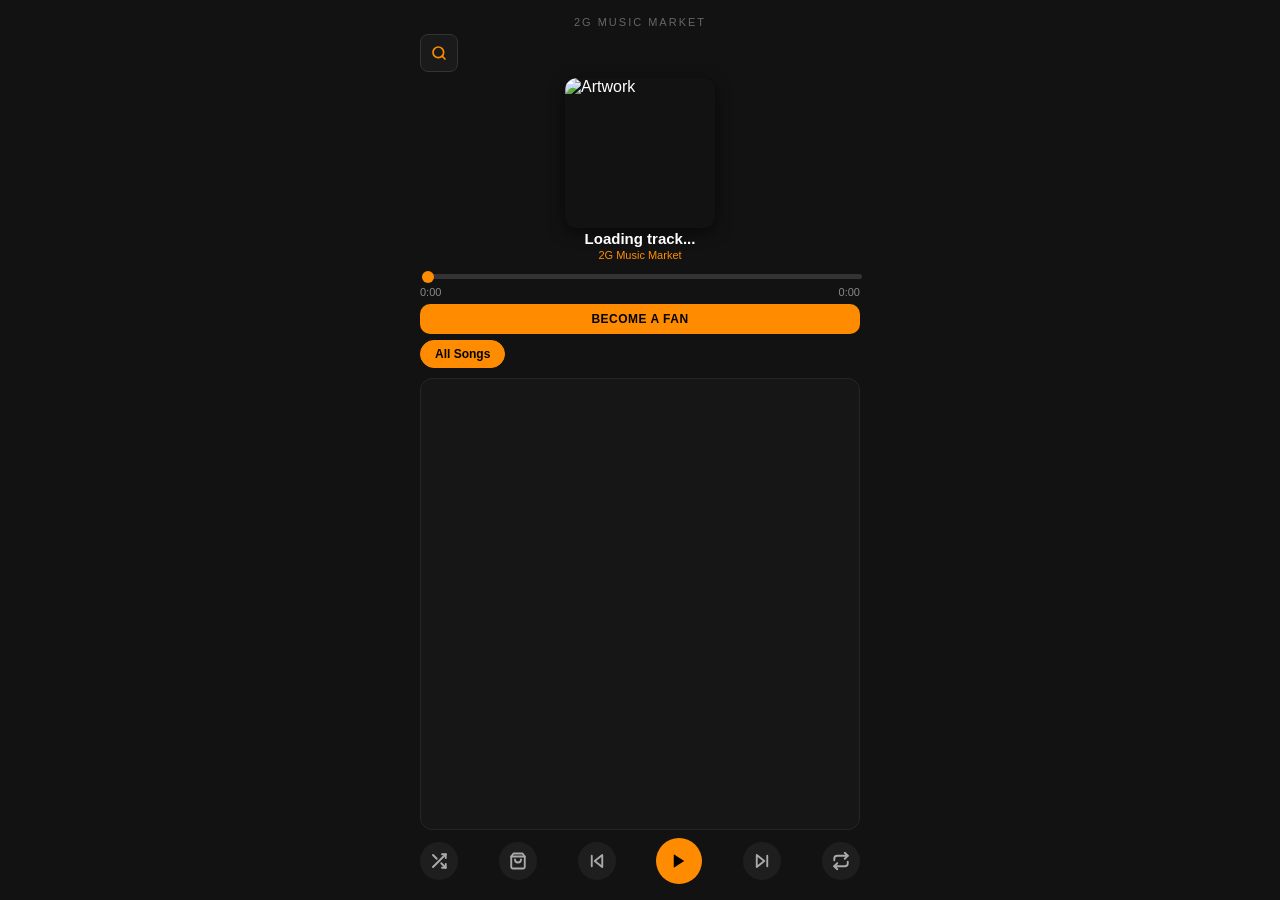
==== index.html @ ec753a94 "Update index.html" ====
<!DOCTYPE html>
<html lang="en">
<span hidden>Sumter, South Carolina</span>
<head>
    <meta charset="UTF-8">
    <meta name="viewport" content="width=device-width, initial-scale=1.0, maximum-scale=1.0, user-scalable=no">
    <title>2G Music Market - Music Player</title>
    
<!-- Open Graph Social Preview Meta Tags -->
<meta property="og:title" content="2G Music Market">
<meta property="og:description" content="Powered by 2G Entertainment">
<meta property="og:image" content="https://www.2g-ent.com/uploads/2/7/5/9/27593217/img-6930_orig.jpeg">
<meta property="og:url" content="https://2gentertainment.github.io/2g-music-market/index.html">

    <script src="https://cdn.jsdelivr.net/npm/@supabase/supabase-js@2"></script>
    <style>
        html, body {
            background-color: #121212;
            color: #ffffff;
            font-family: -apple-system, BlinkMacSystemFont, "Segoe UI", Roboto, sans-serif;
            width: 100%;
            height: 100dvh;
            margin: 0;
            padding: 0;
            overflow: hidden;
            display: flex;
            justify-content: center;
        }
        
        .player-card {
            background: #121212;
            width: 100%;
            max-width: 480px;
            height: 100dvh;
            box-sizing: border-box;
            padding: 14px 20px;
            display: flex;
            flex-direction: column;
            justify-content: space-between;
            overflow: hidden;
        }

        .player-header {
            text-align: center;
            font-size: 11px;
            letter-spacing: 2px;
            color: #666;
            text-transform: uppercase;
            padding-top: 2px;
            flex-shrink: 0;
        }

        /* Collapsible Search Bar Container (Sits in original row) */
        .search-wrapper {
            position: relative;
            width: 100%;
            margin: 6px 0;
            flex-shrink: 0;
            height: 36px;
            z-index: 600;
        }

        /* Collapsed State: Orange SVG Magnifying Glass in Top Left */
        .search-collapsed-btn {
            position: absolute;
            left: 0;
            top: 0;
            width: 36px;
            height: 36px;
            background-color: #1a1a1a;
            border: 1px solid #333333;
            border-radius: 8px;
            display: flex;
            align-items: center;
            justify-content: center;
            cursor: pointer;
            transition: all 0.2s ease;
        }

        .search-collapsed-btn:hover {
            border-color: #ff8c00;
            background-color: #222222;
        }

        .search-wrapper.active .search-collapsed-btn {
            opacity: 0;
            pointer-events: none;
        }

        /* Expanded State: Full Width Search Bar */
        .search-input-container {
            position: absolute;
            left: 0;
            top: 0;
            width: 100%;
            opacity: 0;
            pointer-events: none;
            transform: scale(0.98);
            transition: opacity 0.2s ease, transform 0.2s ease;
        }

        .search-wrapper.active .search-input-container {
            opacity: 1;
            pointer-events: auto;
            transform: scale(1);
        }

        #portalSearchInput {
            width: 100%;
            height: 36px;
            padding: 0 36px 0 14px;
            background-color: #000000;
            border: 1px solid #ff8c00;
            border-radius: 8px;
            color: #FFFFFF;
            font-size: 13px;
            outline: none;
            box-sizing: border-box;
            box-shadow: 0 0 0 2px rgba(255, 140, 0, 0.2);
        }

        .search-icon-inside {
            position: absolute;
            right: 12px;
            top: 50%;
            transform: translateY(-50%);
            color: #ff8c00;
            pointer-events: none;
            display: flex;
            align-items: center;
        }

        .search-results-dropdown {
            position: absolute;
            top: calc(100% + 4px);
            left: 0;
            width: 100%;
            background-color: #161616;
            border: 1px solid #2e2e2e;
            border-radius: 8px;
            max-height: 240px;
            overflow-y: auto;
            z-index: 999;
            box-shadow: 0 10px 25px rgba(0, 0, 0, 0.8);
        }

        .search-results-dropdown.hidden {
            display: none;
        }

        .search-result-item {
            display: flex;
            align-items: center;
            gap: 10px;
            padding: 8px 12px;
            border-bottom: 1px solid #1f1f1f;
            cursor: pointer;
            transition: background-color 0.15s ease;
        }

        .search-result-item:last-child {
            border-bottom: none;
        }

        .search-result-item:hover {
            background-color: #262626;
        }

        .search-result-thumb {
            width: 32px;
            height: 32px;
            object-fit: cover;
            border-radius: 4px;
            background-color: #222222;
            flex-shrink: 0;
        }

        .search-result-info {
            display: flex;
            flex-direction: column;
            overflow: hidden;
            flex: 1;
        }

        .search-result-title {
            color: #FFFFFF;
            font-size: 12px;
            font-weight: bold;
            white-space: nowrap;
            overflow: hidden;
            text-overflow: ellipsis;
        }

        .search-result-artist {
            color: #ff8c00;
            font-size: 11px;
            white-space: nowrap;
            overflow: hidden;
            text-overflow: ellipsis;
        }

        .search-no-results {
            padding: 12px;
            text-align: center;
            color: #777777;
            font-size: 12px;
        }

        /* Balanced Square Artwork */
        .artwork-container {
            width: 150px;
            height: 150px;
            margin: 2px auto;
            border-radius: 12px;
            overflow: hidden;
            display: flex;
            align-items: center;
            justify-content: center;
            flex-shrink: 0;
            box-shadow: 0 4px 16px rgba(0,0,0,0.6);
        }
        .artwork-container img {
            width: 100%;
            height: 100%;
            object-fit: cover;
            display: block;
        }

        .track-info {
            text-align: center;
            margin-bottom: 4px;
            flex-shrink: 0;
        }
        h3 { margin: 0 0 2px 0; font-size: 15px; color: #fff; font-weight: 700; white-space: nowrap; overflow: hidden; text-overflow: ellipsis; }
        p { margin: 0; font-size: 11px; color: #ff8c00; font-weight: 500; }
        
        /* Progress Bar Styles */
        .progress-container {
            width: 100%;
            margin-bottom: 6px;
            flex-shrink: 0;
        }
        .progress-bar {
            width: 100%;
            height: 5px;
            -webkit-appearance: none;
            appearance: none;
            background: #333;
            border-radius: 3px;
            outline: none;
            cursor: pointer;
        }
        .progress-bar::-webkit-slider-thumb {
            -webkit-appearance: none;
            appearance: none;
            width: 12px;
            height: 12px;
            border-radius: 50%;
            background: #ff8c00;
            cursor: pointer;
        }
        .time-info {
            display: flex;
            justify-content: space-between;
            font-size: 11px;
            color: #888;
            margin-top: 3px;
        }

        .action-section { 
            display: flex; 
            gap: 10px; 
            margin-bottom: 6px; 
            flex-shrink: 0;
        }
        .main-sub-btn {
            background-color: #ff8c00;
            color: #000;
            border: none;
            padding: 8px;
            font-weight: bold;
            border-radius: 10px;
            cursor: pointer;
            flex: 1;
            font-size: 12px;
            letter-spacing: 0.5px;
        }
        .main-sub-btn:hover { background-color: #e07b00; }

        .stream-trigger-btn {
            background-color: #2a2a2a;
            color: #fff;
            border: 1px solid #444;
            padding: 8px 12px;
            font-weight: bold;
            border-radius: 10px;
            cursor: pointer;
            font-size: 12px;
            transition: all 0.2s;
            flex: 1;
            display: flex;
            align-items: center;
            justify-content: center;
        }
        .stream-trigger-btn:hover { background-color: #3a3a3a; border-color: #ff8c00; }

        .buy-trigger-btn {
            background-color: #1b3a2b;
            color: #2ecc71;
            border: 1px solid #27ae60;
            padding: 8px 12px;
            font-weight: bold;
            border-radius: 10px;
            cursor: pointer;
            font-size: 12px;
            transition: all 0.2s;
            display: flex;
            align-items: center;
            justify-content: center;
            gap: 6px;
            flex: 1;
        }
        .buy-trigger-btn:hover { 
            background-color: #27ae60; 
            color: #000;
            border-color: #2ecc71; 
        }
        
        .sub-form {
            display: flex;
            gap: 10px;
            margin-bottom: 6px;
            flex-shrink: 0;
        }
        .sub-form input {
            flex: 1;
            padding: 8px;
            border-radius: 10px;
            border: 1px solid #444;
            background: #1a1a1a;
            color: #fff;
            font-size: 13px;
        }
        .sub-form button {
            background-color: #ff8c00;
            color: #000;
            border: none;
            padding: 0 14px;
            font-weight: bold;
            border-radius: 10px;
            cursor: pointer;
            font-size: 12px;
        }

        /* Horizontal Scrolling Category / Artist Tab Bar */
        .category-scroll-container {
            display: flex;
            gap: 8px;
            overflow-x: auto;
            padding-bottom: 4px;
            margin-bottom: 6px;
            flex-shrink: 0;
            scrollbar-width: none;
        }
        .category-scroll-container::-webkit-scrollbar { display: none; }
        
        .cat-tab {
            background: #1c1c1c;
            border: 1px solid #333;
            color: #aaa;
            padding: 6px 14px;
            border-radius: 20px;
            font-size: 12px;
            font-weight: 600;
            white-space: nowrap;
            cursor: pointer;
            transition: all 0.2s;
        }
        .cat-tab:hover { background: #2a2a2a; color: #fff; }
        .cat-tab.active-tab {
            background: #ff8c00;
            color: #000;
            border-color: #ff8c00;
        }
        .cat-tab.playlist-tab {
            border-color: #ff8c00;
            color: #ff8c00;
        }
        .cat-tab.playlist-tab.active-tab {
            background: #ff8c00;
            color: #000;
        }

        /* Centered Sub-Menu Bar (Singles vs Albums) */
        .submenu-container {
            display: flex;
            justify-content: center;
            gap: 10px;
            margin-bottom: 6px;
            flex-shrink: 0;
        }
        .sub-tab {
            background: #1c1c1c;
            border: 1px solid #444;
            color: #aaa;
            padding: 6px 16px;
            border-radius: 14px;
            font-size: 12px;
            font-weight: 600;
            cursor: pointer;
            text-align: center;
        }
        .sub-tab:hover { background: #2a2a2a; color: #fff; }
        .sub-tab.active-sub {
            background: #ff8c00;
            color: #000;
            border-color: #ff8c00;
        }

        /* Independent Scrollable Inline Playlist Drawer */
        .inline-playlist-section {
            background: #161616;
            border: 1px solid #262626;
            border-radius: 12px;
            padding: 8px;
            margin-bottom: 8px;
            flex: 1;
            min-height: 80px;
            overflow-y: auto;
        }
        .inline-tracks-list {
            display: flex;
            flex-direction: column;
            gap: 6px;
        }

        /* Playlist / Album Item Design */
        .playlist-item {
            background: #202020;
            padding: 8px 12px;
            border-radius: 8px;
            display: flex;
            align-items: center;
            gap: 10px;
            cursor: pointer;
            border: 1px solid #2e2e2e;
            transition: background 0.2s, border-color 0.2s;
            text-align: left;
            position: relative;
        }
        .playlist-item:hover { background: #2a2a2a; border-color: #555; }
        .playlist-item.active-track { background: #2a1f12; border-color: #ff8c00; }
        .playlist-item img {
            width: 32px;
            height: 32px;
            border-radius: 5px;
            object-fit: cover;
            flex-shrink: 0;
        }
        .playlist-item-info { flex: 1; overflow: hidden; }
        .playlist-item-title {
            font-size: 12px;
            font-weight: bold;
            color: #fff;
            white-space: nowrap;
            overflow: hidden;
            text-overflow: ellipsis;
            margin-bottom: 1px;
        }
        .playlist-item-artist {
            font-size: 11px;
            color: #ff8c00;
            white-space: nowrap;
            overflow: hidden;
            text-overflow: ellipsis;
        }

        /* Contextual Active-Track Share Button */
        .track-share-btn {
            background-color: #ff8c00;
            color: #000;
            border: none;
            padding: 5px 12px;
            font-size: 11px;
            font-weight: bold;
            border-radius: 6px;
            cursor: pointer;
            transition: background 0.2s;
            flex-shrink: 0;
        }
        .track-share-btn:hover { background-color: #e07b00; }

        /* Modal Drawer Styles */
        .modal-overlay {
            position: fixed;
            top: 0;
            left: 0;
            width: 100%;
            height: 100dvh;
            background: rgba(0, 0, 0, 0.8);
            display: flex;
            justify-content: center;
            align-items: flex-end;
            z-index: 1000;
            transition: opacity 0.3s ease;
        }
        .modal-content {
            background: #1a1a1a;
            width: 100%;
            max-width: 480px;
            border-top-left-radius: 20px;
            border-top-right-radius: 20px;
            padding: 20px 20px 30px 20px;
            box-sizing: border-box;
            border-top: 1px solid #333;
            text-align: center;
            animation: slideUp 0.3s ease-out;
        }
        @keyframes slideUp {
            from { transform: translateY(100%); }
            to { transform: translateY(0); }
        }
        .modal-header {
            display: flex;
            justify-content: space-between;
            align-items: center;
            margin-bottom: 15px;
        }
        .modal-header h4 { margin: 0; font-size: 15px; color: #fff; letter-spacing: 0.5px; }
        .close-modal-btn { background: none; border: none; color: #aaa; font-size: 20px; cursor: pointer; }

        .stream-links-grid, .store-links-grid {
            display: flex;
            flex-direction: column;
            gap: 10px;
        }
        .stream-link-item, .store-link-item {
            background: #252525;
            color: #fff;
            text-decoration: none;
            padding: 12px;
            border-radius: 10px;
            font-weight: bold;
            font-size: 14px;
            display: flex;
            align-items: center;
            justify-content: center;
            gap: 10px;
            border: 1px solid #333;
            transition: background 0.2s;
        }
        .stream-link-item:hover, .store-link-item:hover { background: #333; border-color: #ff8c00; }
        .store-link-item.album-btn { background: #2a1f12; border-color: #ff8c00; color: #ff8c00; }

        /* Player Controls */
        .controls {
            display: flex;
            justify-content: space-between;
            align-items: center;
            padding-bottom: 2px;
            flex-shrink: 0;
        }
        .controls button {
            background: #1e1e1e;
            border: none;
            color: #aaa;
            width: 38px;
            height: 38px;
            border-radius: 50%;
            display: flex;
            align-items: center;
            justify-content: center;
            cursor: pointer;
            transition: all 0.2s;
        }
        .controls button:hover { background: #2e2e2e; color: #fff; }
        
        .controls button.active {
            color: #ff8c00;
            background: #2a1f12;
            border: 1px solid #ff8c00;
        }

        .controls button#play-pause-btn {
            background: #ff8c00;
            color: #000;
            width: 46px;
            height: 46px;
        }
        .controls button#play-pause-btn:hover { background: #e07b00; color: #000; }
        
        .hidden { display: none !important; }
    </style>
</head>
<body>

    <div class="player-card">
        <div class="player-header">2G Music Market</div>

        <!-- Collapsible Search Bar -->
        <div class="search-wrapper" id="searchWrapper">
            <div class="search-collapsed-btn" onclick="openSearch(event)" title="Search">
                <svg width="16" height="16" viewBox="0 0 24 24" fill="none" stroke="#ff8c00" stroke-width="2.5" stroke-linecap="round" stroke-linejoin="round">
                    <circle cx="11" cy="11" r="8"></circle>
                    <line x1="21" y1="21" x2="16.65" y2="16.65"></line>
                </svg>
            </div>
            <div class="search-input-container">
                <input 
                    type="text" 
                    id="portalSearchInput" 
                    placeholder="Search tracks or artists..." 
                    autocomplete="off"
                    spellcheck="false"
                >
                <span class="search-icon-inside">
                    <svg width="16" height="16" viewBox="0 0 24 24" fill="none" stroke="#ff8c00" stroke-width="2.5" stroke-linecap="round" stroke-linejoin="round">
                        <circle cx="11" cy="11" r="8"></circle>
                        <line x1="21" y1="21" x2="16.65" y2="16.65"></line>
                    </svg>
                </span>
            </div>
            <div id="portalSearchResults" class="search-results-dropdown hidden"></div>
        </div>

        <div class="artwork-container">
            <img id="track-artwork" src="" alt="Artwork">
        </div>

        <div class="track-info">
            <h3 id="track-title">Loading track...</h3>
            <p id="artist-name">2G Music Market</p>
        </div>

        <!-- Song Progress Bar & Timestamps -->
        <div class="progress-container">
            <input type="range" id="progress-bar" class="progress-bar" value="0" min="0" max="100" step="0.1" oninput="seekAudio(this.value)">
            <div class="time-info">
                <span id="current-time">0:00</span>
                <span id="total-duration">0:00</span>
            </div>
        </div>

        <!-- Become a Fan & Action Row Section -->
        <div class="subscribe-container">
            <div id="action-row" class="action-section">
                <button id="become-fan-btn" class="main-sub-btn" onclick="revealSubscribeForm()">BECOME A FAN</button>
                <button id="dynamic-stream-btn" class="stream-trigger-btn hidden" onclick="openStreamModal()">
                    <span id="stream-content-display">STREAM NOW</span>
                </button>
                <button id="dynamic-buy-btn" class="buy-trigger-btn hidden" onclick="openStoreModal()">
                    <span style="color: #ffffff;">Buy:</span> <span id="buy-price-display"></span>
                </button>
            </div>
            <div id="subscribe-form-box" class="sub-form hidden">
                <input type="email" id="subscriber-email" placeholder="Enter your email...">
                <button onclick="submitSubscriber()">Join</button>
            </div>
        </div>

        <!-- Horizontal Scrolling Category / Artist Tab Bar -->
        <div id="category-tabs" class="category-scroll-container">
            <div class="cat-tab active-tab" onclick="filterCatalog('all', null, this)">All Songs</div>
        </div>

        <!-- Context-Aware Centered Sub-Menu Bar -->
        <div id="submenu-bar" class="submenu-container hidden"></div>

        <!-- Independent Scrollable Inline Playlist Drawer -->
        <div class="inline-playlist-section">
            <div id="inline-tracks-container" class="inline-tracks-list"></div>
        </div>

        <!-- Player Controls -->
        <div class="controls">
            <button id="shuffle-btn" onclick="toggleShuffle()" title="Shuffle">
                <svg width="18" height="18" viewBox="0 0 24 24" fill="none" stroke="currentColor" stroke-width="2.5" stroke-linecap="round" stroke-linejoin="round"><polyline points="16 3 21 3 21 8"></polyline><line x1="4" y1="20" x2="21" y2="3"></line><polyline points="21 16 21 21 16 21"></polyline><line x1="15" y1="15" x2="21" y2="21"></line><line x1="4" y1="4" x2="9" y2="9"></line></svg>
            </button>

            <!-- Store Button -->
            <button id="store-btn" onclick="openStoreModal()" title="Store & Purchase">
                <svg width="18" height="18" viewBox="0 0 24 24" fill="none" stroke="currentColor" stroke-width="2.5" stroke-linecap="round" stroke-linejoin="round"><path d="M6 2L3 6v14a2 2 0 0 0 2 2h14a2 2 0 0 0 2-2V6l-3-4z"></path><line x1="3" y1="6" x2="21" y2="6"></line><path d="M16 10a4 4 0 0 1-8 0"></path></svg>
            </button>

            <!-- Previous Button with ID for Double-Tap Hook -->
            <button id="prev-btn" title="Previous">
                <svg width="18" height="18" viewBox="0 0 24 24" fill="none" stroke="currentColor" stroke-width="2.5" stroke-linecap="round" stroke-linejoin="round"><polygon points="19 20 9 12 19 4 19 20"></polygon><line x1="5" y1="19" x2="5" y2="5"></line></svg>
            </button>
            
            <button id="play-pause-btn" onclick="togglePlay()" title="Play/Pause">
                <svg id="play-icon" width="18" height="18" viewBox="0 0 24 24" fill="currentColor" stroke="none"><polygon points="5 3 19 12 5 21 5 3"></polygon></svg>
                <svg id="pause-icon" class="hidden" width="18" height="18" viewBox="0 0 24 24" fill="currentColor" stroke="none"><rect x="6" y="4" width="4" height="16"></rect><rect x="14" y="4" width="4" height="16"></rect></svg>
            </button>

            <button onclick="nextTrack()" title="Next">
                <svg width="18" height="18" viewBox="0 0 24 24" fill="none" stroke="currentColor" stroke-width="2.5" stroke-linecap="round" stroke-linejoin="round"><polygon points="5 4 15 12 5 20 5 4"></polygon><line x1="19" y1="5" x2="19" y2="19"></line></svg>
            </button>

            <button id="repeat-btn" onclick="toggleRepeat()" title="Repeat">
                <svg width="18" height="18" viewBox="0 0 24 24" fill="none" stroke="currentColor" stroke-width="2.5" stroke-linecap="round" stroke-linejoin="round"><polyline points="17 1 21 5 17 9"></polyline><path d="M3 11V9a4 4 0 0 1 4-4h14"></path><polyline points="7 23 3 19 7 15"></polyline><path d="M21 13v2a4 4 0 0 1-4 4H3"></path></svg>
            </button>
        </div>
    </div>

    <!-- Streaming Links Modal Drawer -->
    <div id="stream-modal" class="modal-overlay hidden" onclick="closeStreamModalOnOutside(event)">
        <div class="modal-content">
            <div class="modal-header">
                <h4>LISTEN ON</h4>
                <button class="close-modal-btn" onclick="closeStreamModal()">&times;</button>
            </div>
            <div id="stream-links-container" class="stream-links-grid"></div>
        </div>
    </div>

    <!-- Store Links Modal Drawer -->
    <div id="store-modal" class="modal-overlay hidden" onclick="closeStoreModalOnOutside(event)">
        <div class="modal-content">
            <div class="modal-header">
                <h4>GET IT IN THE STORE</h4>
                <button class="close-modal-btn" onclick="closeStoreModal()">&times;</button>
            </div>
            <div id="store-links-container" class="store-links-grid"></div>
        </div>
    </div>

    <audio id="audio-element"></audio>

    <script>
        const SUPABASE_URL = 'https://chhwujiajdhaihupvuix.supabase.co';
        const SUPABASE_ANON_KEY = 'sb_publishable_bHflg5jJHZfPzoOdsC5f_Q_H3YO4v3c';
        const _supabase = supabase.createClient(SUPABASE_URL, SUPABASE_ANON_KEY);

        let masterPlaylist = [];    
        let activePlaylist = [];    
        let collectionsList = [];   
        let currentIndex = 0;
        let isShuffled = false;
        let isRepeated = false;
        let currentFilterType = 'all'; 
        let currentFilterValue = null; 
        let currentPlayingTrackId = null;

        let shufflePool = [];
        let iconRotationInterval = null;

        const platformColors = {
            'Apple Music': '#fa233b',
            'Spotify': '#1db954',
            'Tidal': '#00ffff',
            'YouTube': '#ff0000',
            'Pandora': '#0095ff'
        };

        const urlParams = new URLSearchParams(window.location.search);
        const targetArtistParam = urlParams.get('artist');
        const targetTrackParam = urlParams.get('track');

        const audioElement = document.getElementById('audio-element');
        const playIcon = document.getElementById('play-icon');
        const pauseIcon = document.getElementById('pause-icon');
        const progressBar = document.getElementById('progress-bar');
        const currentTimeEl = document.getElementById('current-time');
        const totalDurationEl = document.getElementById('total-duration');

        async function initPlayer() {
            getVisitorId(); // Initialize anonymous visitor ID for unique visitor tracking
            checkDailyAnalyticsSync(); 
            await Promise.all([loadTracks(), loadCollections()]);
            buildTabs();

            if (targetArtistParam) {
                const cleanSlug = targetArtistParam.toLowerCase().trim();
                const filteredTracks = masterPlaylist.filter(track => 
                    track.artists && track.artists.slug && track.artists.slug.toLowerCase() === cleanSlug
                );
                if (filteredTracks.length > 0) {
                    activePlaylist = filteredTracks;
                }
            }

            if (targetTrackParam) {
                const trackIndex = activePlaylist.findIndex(t => String(t.id) === String(targetTrackParam));
                if (trackIndex !== -1) {
                    const selectedTrack = activePlaylist.splice(trackIndex, 1)[0];
                    activePlaylist.unshift(selectedTrack);
                    updateSocialMeta(selectedTrack.title, selectedTrack.artists ? selectedTrack.artists.name : '2G Music Market', selectedTrack.artwork_url);
                }
            }

            if (activePlaylist.length > 0) {
                loadTrackData(0);
            }
            renderInlinePlaylist();
            setupMediaSession();
        }

        // --- Visitor ID & Batched Analytics Engine ---
        function getVisitorId() {
            let visitorId = localStorage.getItem('2g_visitor_id');
            if (!visitorId) {
                visitorId = 'v_' + Math.random().toString(36).substring(2) + Date.now();
                localStorage.setItem('2g_visitor_id', visitorId);
            }
            return visitorId;
        }

        function queueAnalyticsEvent(eventType, trackId, artistId = null) {
            try {
                const queue = JSON.parse(localStorage.getItem('analytics_queue') || '[]');
                queue.push({
                    event_type: eventType,
                    track_id: trackId || null,
                    artist_id: artistId || null,
                    visitor_id: getVisitorId(),
                    created_at: new Date().toISOString()
                });
                localStorage.setItem('analytics_queue', JSON.stringify(queue));
            } catch (err) {
                console.error("Error queueing analytics event:", err);
            }
        }

        async function syncAnalyticsQueue() {
            try {
                const queue = JSON.parse(localStorage.getItem('analytics_queue') || '[]');
                if (queue.length === 0) return;

                const { error } = await _supabase.from('analytics_events').insert(queue);
                if (!error) {
                    localStorage.removeItem('analytics_queue');
                    console.log(`Successfully synced ${queue.length} batched analytics events.`);
                } else {
                    console.error("Analytics sync error:", error);
                }
            } catch (err) {
                console.error("Network error during analytics sync:", err);
            }
        }

        function checkDailyAnalyticsSync() {
            const lastSyncDate = localStorage.getItem('last_analytics_sync');
            const today = new Date().toDateString();

            if (lastSyncDate !== today) {
                syncAnalyticsQueue().then(() => {
                    localStorage.setItem('last_analytics_sync', today);
                });
            }
        }

function updateSocialMeta(title, artist, artworkUrl) {
    let titleMeta = document.querySelector('meta[property="og:title"]');
    let descMeta = document.querySelector('meta[property="og:description"]');
    let imageMeta = document.querySelector('meta[property="og:image"]');

    if (titleMeta) titleMeta.setAttribute('content', `${title} - ${artist}`);
    if (descMeta) descMeta.setAttribute('content', 'Stream or purchase directly on 2G Music Market');
    if (artworkUrl && imageMeta) {
        imageMeta.setAttribute('content', artworkUrl);
    }
}

        async function loadTracks() {
            const { data, error } = await _supabase
                .from('tracks')
                .select('id, title, audio_file_path, artwork_url, collection_id, collection_sort_order, sort_order, apple_music_url, spotify_url, tidal_url, youtube_url, pandora_url, store_single_url, store_album_url, price, artists(id, name, slug, aweber_tag)')
                .order('sort_order', { ascending: true, nullsFirst: false });

            if (!error && data) {
                masterPlaylist = data;
                activePlaylist = [...masterPlaylist];
                resetShufflePool();
            }
        }

        async function loadCollections() {
            const { data, error } = await _supabase
                .from('collections')
                .select('id, title, type, is_visible, sort_order, artist_id')
                .eq('is_visible', true)
                .order('sort_order', { ascending: true, nullsFirst: true });

            if (!error && data) {
                collectionsList = data;
            }
        }

        function buildTabs() {
            const tabsContainer = document.getElementById('category-tabs');
            tabsContainer.innerHTML = `<div class="cat-tab active-tab" onclick="filterCatalog('all', null, this)">All Songs</div>`;

            const artistsMap = new Map();
            masterPlaylist.forEach(track => {
                if (track.artists && track.artists.id) {
                    artistsMap.set(track.artists.id, track.artists.name);
                }
            });

            artistsMap.forEach((artistName, artistId) => {
                const tab = document.createElement('div');
                tab.className = 'cat-tab';
                tab.innerText = artistName;
                tab.onclick = () => filterCatalog('artist', artistId, tab);
                tabsContainer.appendChild(tab);
            });

            collectionsList.forEach(col => {
                if (col.type === 'playlist' && !col.artist_id) {
                    const tab = document.createElement('div');
                    tab.className = 'cat-tab playlist-tab';
                    tab.innerText = col.title;
                    tab.onclick = () => filterCatalog('playlist', col.id, tab);
                    tabsContainer.appendChild(tab);
                }
            });
        }

        function filterCatalog(type, value, tabElement) {
            currentFilterType = type;
            currentFilterValue = value;

            document.querySelectorAll('.cat-tab').forEach(t => t.classList.remove('active-tab'));
            if (tabElement) tabElement.classList.add('active-tab');

            const submenuBar = document.getElementById('submenu-bar');
            submenuBar.classList.add('hidden');
            submenuBar.innerHTML = '';

            if (type === 'all') {
                activePlaylist = [...masterPlaylist];
                renderInlinePlaylist();
            } else if (type === 'playlist') {
                activePlaylist = masterPlaylist
                    .filter(track => String(track.collection_id) === String(value))
                    .sort((a, b) => {
                        const orderA = a.collection_sort_order !== null && a.collection_sort_order !== undefined ? a.collection_sort_order : 99;
                        const orderB = b.collection_sort_order !== null && b.collection_sort_order !== undefined ? b.collection_sort_order : 99;
                        return orderA - orderB;
                    });
                renderInlinePlaylist();
            } else if (type === 'artist') {
                const artistTracks = masterPlaylist.filter(track => track.artists && String(track.artists.id) === String(value));
                const hasSingles = artistTracks.some(t => !t.collection_id);

                submenuBar.classList.remove('hidden');
                submenuBar.innerHTML = `
                    <div class="sub-tab" onclick="handleArtistSubMenu('singles', '${value}')">Singles</div>
                    <div class="sub-tab" onclick="handleArtistSubMenu('albums', '${value}')">Albums</div>
                `;

                if (hasSingles) {
                    activePlaylist = artistTracks.filter(t => !t.collection_id);
                } else {
                    activePlaylist = artistTracks;
                }
                renderInlinePlaylist();
            }
            resetShufflePool();
        }

        function handleArtistSubMenu(subType, artistId) {
            document.querySelectorAll('.sub-tab').forEach(st => st.classList.remove('active-sub'));
            event.target.classList.add('active-sub');

            const artistTracks = masterPlaylist.filter(track => track.artists && String(track.artists.id) === String(artistId));
            const artistAlbums = collectionsList.filter(col => {
                const matchesColArtist = col.artist_id && String(col.artist_id) === String(artistId);
                const isAlbumType = col.type && col.type.toLowerCase() === 'album';
                const hasArtistTrackInCol = artistTracks.some(t => String(t.collection_id) === String(col.id));
                return isAlbumType && (matchesColArtist || hasArtistTrackInCol);
            });

            if (subType === 'singles') {
                activePlaylist = artistTracks.filter(t => !t.collection_id);
                renderInlinePlaylist();
            } else if (subType === 'albums') {
                renderAlbumList(artistAlbums, artistTracks);
            }
            resetShufflePool();
        }

        function renderAlbumList(albums, artistTracks) {
            const container = document.getElementById('inline-tracks-container');
            container.innerHTML = '';

            if (!albums || albums.length === 0) {
                container.innerHTML = '<p style="text-align:center; color:#777; font-size:12px; margin:10px 0;">No albums available for this artist.</p>';
                return;
            }

            albums.forEach(album => {
                const albumTracksCount = artistTracks.filter(t => String(t.collection_id) === String(album.id)).length;
                const item = document.createElement('div');
                item.className = 'playlist-item';
                item.onclick = () => selectAlbum(album.id, artistTracks);

                item.innerHTML = `
                    <div class="playlist-item-info" style="padding: 4px 0;">
                        <div class="playlist-item-title">📁 ${escapeHtml(album.title)}</div>
                        <div class="playlist-item-artist">${albumTracksCount} track${albumTracksCount === 1 ? '' : 's'}</div>
                    </div>
                `;
                container.appendChild(item);
            });
        }

        function selectAlbum(albumId, artistTracks) {
            activePlaylist = artistTracks
                .filter(t => String(t.collection_id) === String(albumId))
                .sort((a, b) => {
                    const orderA = a.collection_sort_order !== null && a.collection_sort_order !== undefined ? a.collection_sort_order : 99;
                    const orderB = b.collection_sort_order !== null && b.collection_sort_order !== undefined ? b.collection_sort_order : 99;
                    return orderA - orderB;
                });
                
            renderInlinePlaylist();
            resetShufflePool();
        }

        function loadTrackData(index) {
            currentIndex = index;
            const track = activePlaylist[currentIndex];
            if (!track) return;

            currentPlayingTrackId = track.id;
            document.getElementById('track-title').innerText = track.title;
            document.getElementById('artist-name').innerText = track.artists ? track.artists.name : '2G Music Market';
            document.getElementById('track-artwork').src = track.artwork_url || '';
            
            audioElement.src = track.audio_file_path;
            progressBar.value = 0;
            currentTimeEl.innerText = "0:00";
            totalDurationEl.innerText = "0:00";
            
            playIcon.classList.remove('hidden');
            pauseIcon.classList.add('hidden');

            updateActiveTrackActions(track);
            renderInlinePlaylist();
            updateMediaSessionMetadata(track);
        }

        function playTrack(index) {
            currentIndex = index;
            const track = activePlaylist[currentIndex];
            if (!track) return;

            currentPlayingTrackId = track.id;
            document.getElementById('track-title').innerText = track.title;
            document.getElementById('artist-name').innerText = track.artists ? track.artists.name : '2G Music Market';
            document.getElementById('track-artwork').src = track.artwork_url || '';
            
            audioElement.src = track.audio_file_path;
            audioElement.play().then(() => {
                updatePlayButton();
                queueAnalyticsEvent('play', track.id, track.artists ? track.artists.id : null);
            }).catch(err => {
                console.log("Autoplay waiting for user interaction");
                updatePlayButton();
                queueAnalyticsEvent('play', track.id, track.artists ? track.artists.id : null);
            });

            updateActiveTrackActions(track);
            renderInlinePlaylist();
            updateMediaSessionMetadata(track);
        }

        // --- Media Session API Integration for Lock Screen / Headphone Controls ---
        function setupMediaSession() {
            if ('mediaSession' in navigator) {
                navigator.mediaSession.setActionHandler('play', () => { togglePlay(); });
                navigator.mediaSession.setActionHandler('pause', () => { togglePlay(); });
                navigator.mediaSession.setActionHandler('previoustrack', () => { prevTrack(); });
                navigator.mediaSession.setActionHandler('nexttrack', () => { nextTrack(); });
            }
        }

        function updateMediaSessionMetadata(track) {
            if ('mediaSession' in navigator) {
                const artistName = track.artists ? track.artists.name : '2G Music Market';
                navigator.mediaSession.metadata = new MediaMetadata({
                    title: track.title,
                    artist: artistName,
                    album: '2G Music Market',
                    artwork: [
                        { src: track.artwork_url || 'https://www.2g-ent.com/uploads/2/7/5/9/27593217/img-6930_orig.jpeg', sizes: '512x512', type: 'image/jpeg' }
                    ]
                });
            }
        }

        function updateActiveTrackActions(track) {
            const streamBtn = document.getElementById('dynamic-stream-btn');
            const streamContainer = document.getElementById('stream-content-display');
            const buyBtn = document.getElementById('dynamic-buy-btn');
            const buyPriceDisplay = document.getElementById('buy-price-display');

            if (iconRotationInterval) {
                clearInterval(iconRotationInterval);
                iconRotationInterval = null;
            }

            const availablePlatforms = [];
            if (track.apple_music_url && track.apple_music_url.trim() !== '') availablePlatforms.push('Apple Music');
            if (track.spotify_url && track.spotify_url.trim() !== '') availablePlatforms.push('Spotify');
            if (track.tidal_url && track.tidal_url.trim() !== '') availablePlatforms.push('Tidal');
            if (track.youtube_url && track.youtube_url.trim() !== '') availablePlatforms.push('YouTube');
            if (track.pandora_url && track.pandora_url.trim() !== '') availablePlatforms.push('Pandora');

            if (availablePlatforms.length === 0) {
                streamBtn.classList.add('hidden');
            } else {
                streamBtn.classList.remove('hidden');
                const slides = [{ type: 'cta', text: 'STREAM NOW', color: '#ffffff' }];
                availablePlatforms.forEach(p => slides.push({ type: 'platform', text: p, color: platformColors[p] || '#ffffff' }));

                let slideIndex = 0;
                streamContainer.innerHTML = `<span style="color: #ffffff;">STREAM NOW</span>`;
                
                if (slides.length > 1) {
                    iconRotationInterval = setInterval(() => {
                        slideIndex = (slideIndex + 1) % slides.length;
                        const currentSlide = slides[slideIndex];
                        streamContainer.innerHTML = `<span style="color: ${currentSlide.color};">${currentSlide.text}</span>`;
                    }, 3000);
                }
            }

            if (track.price !== null && track.price !== undefined && track.price !== '') {
                buyBtn.classList.remove('hidden');
                buyPriceDisplay.innerText = `$${Number(track.price).toFixed(2)}`;
            } else {
                buyBtn.classList.add('hidden');
            }
        }

        function togglePlay() {
            if (audioElement.paused) {
                audioElement.play().then(() => { updatePlayButton(); });
            } else {
                audioElement.pause();
                updatePlayButton();
            }
        }

        function updatePlayButton() {
            if (!audioElement.paused) {
                playIcon.classList.add('hidden');
                pauseIcon.classList.remove('hidden');
            } else {
                playIcon.classList.remove('hidden');
                pauseIcon.classList.add('hidden');
            }
        }

        audioElement.addEventListener('timeupdate', () => {
            if (audioElement.duration) {
                const progressPercent = (audioElement.currentTime / audioElement.duration) * 100;
                progressBar.value = progressPercent;
                currentTimeEl.innerText = formatTime(audioElement.currentTime);
                totalDurationEl.innerText = formatTime(audioElement.duration);
            }
        });

        function seekAudio(value) {
            if (audioElement.duration) {
                audioElement.currentTime = (value / 100) * audioElement.duration;
            }
        }

        function formatTime(seconds) {
            const mins = Math.floor(seconds / 60);
            const secs = Math.floor(seconds % 60);
            return `${mins}:${secs < 10 ? '0' : ''}${secs}`;
        }

        function resetShufflePool() {
            shufflePool = [];
            for (let i = 0; i < activePlaylist.length; i++) {
                if (i !== currentIndex) {
                    shufflePool.push(i);
                }
            }
            for (let i = shufflePool.length - 1; i > 0; i--) {
                const j = Math.floor(Math.random() * (i + 1));
                [shufflePool[i], shufflePool[j]] = [shufflePool[j], shufflePool[i]];
            }
        }

        function nextTrack() {
            if (activePlaylist.length === 0) return;
            if (isShuffled) {
                if (shufflePool.length === 0) {
                    resetShufflePool();
                }
                currentIndex = shufflePool.pop();
            } else {
                currentIndex = (currentIndex + 1) % activePlaylist.length;
            }
            playTrack(currentIndex);
        }

        function prevTrack() {
            if (activePlaylist.length === 0) return;
            currentIndex = (currentIndex - 1 + activePlaylist.length) % activePlaylist.length;
            playTrack(currentIndex);
        }

        // --- Double-Tap Previous Button Logic ---
        let lastBackClickTime = 0;
        const doubleClickThreshold = 350; 

        document.getElementById('prev-btn').addEventListener('click', () => {
            const now = Date.now();
            const timeSinceLastClick = now - lastBackClickTime;

            if (lastBackClickTime && timeSinceLastClick < doubleClickThreshold) {
                prevTrack();
                lastBackClickTime = 0;
            } else {
                if (audioElement.currentTime > 3) {
                    audioElement.currentTime = 0;
                    audioElement.play(); 
                } else {
                    prevTrack();
                }
                lastBackClickTime = now;
            }
        });

        function toggleShuffle() {
            isShuffled = !isShuffled;
            document.getElementById('shuffle-btn').classList.toggle('active', isShuffled);
            if (isShuffled) {
                resetShufflePool();
            }
        }

        function toggleRepeat() {
            isRepeated = !isRepeated;
            document.getElementById('repeat-btn').classList.toggle('active', isRepeated);
        }

        audioElement.addEventListener('play', updatePlayButton);
        audioElement.addEventListener('pause', updatePlayButton);
        audioElement.addEventListener('ended', () => {
            if (isRepeated) { audioElement.currentTime = 0; audioElement.play(); }
            else { nextTrack(); }
        });

        function revealSubscribeForm() {
            document.getElementById('action-row').classList.add('hidden');
            document.getElementById('subscribe-form-box').classList.remove('hidden');
            document.getElementById('subscriber-email').focus();
        }

        function hideSubscribeForm() {
            document.getElementById('subscribe-form-box').classList.add('hidden');
            document.getElementById('action-row').classList.remove('hidden');
        }

        document.addEventListener('click', (e) => {
            const subscribeContainer = document.querySelector('.subscribe-container');
            const formBox = document.getElementById('subscribe-form-box');
            if (subscribeContainer && formBox && !formBox.classList.contains('hidden')) {
                if (!subscribeContainer.contains(e.target)) {
                    hideSubscribeForm();
                }
            }
        });

        function submitSubscriber() {
            const emailInput = document.getElementById('subscriber-email');
            const email = emailInput.value.trim();
            
            if (!email || !email.includes('@')) {
                alert('Please enter a valid email address.');
                return;
            }

            const currentTrack = activePlaylist[currentIndex];
            const rawTagString = currentTrack && currentTrack.artists ? currentTrack.artists.aweber_tag : '2g-general';

            const form = document.createElement('form');
            form.action = 'https://www.aweber.com/scripts/addlead.pl';
            form.method = 'POST';
            form.target = 'hidden-aweber-iframe';
            form.style.display = 'none';

            const fields = {
                'meta_web_form_id': '110822147',
                'meta_split_id': '',
                'listname': 'awlist6783124',
                'meta_adtracking': '2G_PWA_Player',
                'meta_message': '1',
                'meta_required': 'email',
                'name': 'PWA Fan',
                'email': email
            };

            for (const [key, value] of Object.entries(fields)) {
                const input = document.createElement('input');
                input.type = 'hidden';
                input.name = key;
                input.value = value;
                form.appendChild(input);
            }

            if (rawTagString) {
                const tagsArray = rawTagString.split(',').map(t => t.trim()).filter(t => t.length > 0);
                tagsArray.forEach((cleanTag, index) => {
                    const tagInput = document.createElement('input');
                    tagInput.type = 'hidden';
                    tagInput.name = `tag_11082214${index}`;
                    tagInput.value = cleanTag;
                    form.appendChild(tagInput);
                });
            }

            let iframe = document.getElementById('hidden-aweber-iframe');
            if (!iframe) {
                iframe = document.createElement('iframe');
                iframe.id = 'hidden-aweber-iframe';
                iframe.name = 'hidden-aweber-iframe';
                iframe.style.display = 'none';
                document.body.appendChild(iframe);
            }

            document.body.appendChild(form);
            form.submit();
            document.body.removeChild(form);

            alert('Thank you for joining!');
            emailInput.value = '';
            hideSubscribeForm();
        }

        function shareTrack(event, trackId) {
            event.stopPropagation();
            const track = activePlaylist.find(t => t.id === trackId);
            if (!track) return;

            const artistSlug = track.artists && track.artists.slug ? track.artists.slug : 'all';
            const shareUrl = `${window.location.origin}${window.location.pathname}?artist=${artistSlug}&track=${track.id}`;

            if (navigator.share) {
                navigator.share({ url: shareUrl }).catch(err => console.log('Error sharing:', err));
            } else {
                navigator.clipboard.writeText(shareUrl).then(() => {
                    alert('Share link copied to clipboard!');
                }).catch(err => {
                    console.error('Failed to copy link: ', err);
                });
            }
        }

        function renderInlinePlaylist() {
            const container = document.getElementById('inline-tracks-container');
            container.innerHTML = '';
            
            if (activePlaylist.length === 0) {
                container.innerHTML = '<p style="text-align:center; color:#777; font-size:12px; margin:10px 0;">No tracks found for this selection.</p>';
                return;
            }

            activePlaylist.forEach((track, index) => {
                const item = document.createElement('div');
                const isActive = track.id === currentPlayingTrackId;
                item.className = `playlist-item ${isActive ? 'active-track' : ''}`;
                item.onclick = () => playTrack(index);

                let shareButtonHtml = '';
                if (isActive) {
                    shareButtonHtml = `<button class="track-share-btn" onclick="shareTrack(event, '${track.id}')">Share</button>`;
                }

                item.innerHTML = `
                    <img src="${track.artwork_url || ''}" alt="Art">
                    <div class="playlist-item-info">
                        <div class="playlist-item-title">${escapeHtml(track.title)}</div>
                        <div class="playlist-item-artist">${escapeHtml(track.artists ? track.artists.name : '2G Music Market')}</div>
                    </div>
                    ${shareButtonHtml}
                `;
                container.appendChild(item);
            });
        }

        /* --- Collapsible Search Widget Logic --- */
        const searchWrapper = document.getElementById('searchWrapper');
        const searchInput = document.getElementById('portalSearchInput');
        const resultsContainer = document.getElementById('portalSearchResults');

        function openSearch(e) {
            e.stopPropagation();
            searchWrapper.classList.add('active');
            searchInput.focus();
        }

        searchInput.addEventListener('input', (e) => {
            const query = e.target.value.trim().toLowerCase();

            if (query.length === 0) {
                hideSearchResults();
                return;
            }

            const matches = masterPlaylist.filter(item => {
                const titleMatch = item.title && item.title.toLowerCase().includes(query);
                const artistMatch = item.artists && item.artists.name && item.artists.name.toLowerCase().includes(query);
                return titleMatch || artistMatch;
            });

            renderSearchResults(matches);
        });

        function renderSearchResults(matches) {
            if (matches.length === 0) {
                resultsContainer.innerHTML = `<div class="search-no-results">No tracks or artists found</div>`;
                resultsContainer.classList.remove('hidden');
                return;
            }

            const html = matches.slice(0, 5).map(item => `
                <div class="search-result-item" onclick="selectSearchedTrack('${item.id}')">
                    <img src="${item.artwork_url || ''}" alt="" class="search-result-thumb" onerror="this.style.display='none'">
                    <div class="search-result-info">
                        <span class="search-result-title">${escapeHtml(item.title)}</span>
                        <span class="search-result-artist">${escapeHtml(item.artists ? item.artists.name : '2G Music Market')}</span>
                    </div>
                </div>
            `).join('');

            resultsContainer.innerHTML = html;
            resultsContainer.classList.remove('hidden');
        }

        function hideSearchResults() {
            resultsContainer.classList.add('hidden');
            resultsContainer.innerHTML = '';
        }

        function selectSearchedTrack(id) {
            const targetTrack = masterPlaylist.find(t => String(t.id) === String(id));
            if (!targetTrack) return;

            searchInput.value = '';
            hideSearchResults();
            searchWrapper.classList.remove('active');

            let activeIndex = activePlaylist.findIndex(t => String(t.id) === String(id));
            if (activeIndex === -1) {
                activePlaylist = [...masterPlaylist];
                activeIndex = activePlaylist.findIndex(t => String(t.id) === String(id));
                renderInlinePlaylist();
            }

            if (activeIndex !== -1) {
                playTrack(activeIndex);
            }
        }

        document.addEventListener('click', (e) => {
            if (!searchWrapper.contains(e.target)) {
                hideSearchResults();
                if (searchInput.value.trim() === '') {
                    searchWrapper.classList.remove('active');
                }
            }
        });

        function escapeHtml(str) {
            if (!str) return '';
            return String(str).replace(/&/g, "&amp;").replace(/</g, "&lt;").replace(/>/g, "&gt;").replace(/"/g, "&quot;").replace(/'/g, "&#039;");
        }

        /* Stream Modal */
        function openStreamModal() {
            const track = activePlaylist[currentIndex] || masterPlaylist.find(t => t.id === currentPlayingTrackId);
            if (!track) return;
            
            queueAnalyticsEvent('stream_click', track.id, track.artists ? track.artists.id : null);

            const container = document.getElementById('stream-links-container');
            container.innerHTML = '';
            const platforms = [
                { name: 'Apple Music', url: track.apple_music_url },
                { name: 'Spotify', url: track.spotify_url },
                { name: 'Tidal', url: track.tidal_url },
                { name: 'YouTube', url: track.youtube_url },
                { name: 'Pandora', url: track.pandora_url }
            ];
            let count = 0;
            platforms.forEach(p => {
                if (p.url && p.url.trim() !== '') {
                    count++;
                    const a = document.createElement('a');
                    a.href = p.url; a.target = '_blank'; a.className = 'stream-link-item'; a.innerText = p.name;
                    container.appendChild(a);
                }
            });
            if (count === 0) container.innerHTML = '<p style="color: #888; font-size: 14px;">No streaming links available.</p>';
            document.getElementById('stream-modal').classList.remove('hidden');
        }
        function closeStreamModal() { document.getElementById('stream-modal').classList.add('hidden'); }
        function closeStreamModalOnOutside(e) { if (e.target.id === 'stream-modal') closeStreamModal(); }

        /* Store Modal */
        function openStoreModal() {
            const track = activePlaylist[currentIndex] || masterPlaylist.find(t => t.id === currentPlayingTrackId);
            if (!track) return;

            queueAnalyticsEvent('store_click', track.id, track.artists ? track.artists.id : null);

            const container = document.getElementById('store-links-container');
            container.innerHTML = '';

            let count = 0;
            if (track.store_single_url && track.store_single_url.trim() !== '') {
                count++;
                const a = document.createElement('a');
                a.href = track.store_single_url; a.target = '_blank'; a.className = 'store-link-item';
                a.innerHTML = `
                    <svg width="18" height="18" viewBox="0 0 24 24" fill="none" stroke="currentColor" stroke-width="2" stroke-linecap="round" stroke-linejoin="round"><circle cx="9" cy="21" r="1"></circle><circle cx="20" cy="21" r="1"></circle><path d="M1 1h4l2.68 13.39a2 2 0 0 0 2 1.61h9.72a2 2 0 0 0 2-1.61L23 6H6"></path></svg>
                    Buy Single (${escapeHtml(track.title)})
                `;
                container.appendChild(a);
            }
            if (track.store_album_url && track.store_album_url.trim() !== '') {
                count++;
                const a = document.createElement('a');
                a.href = track.store_album_url; a.target = '_blank'; a.className = 'store-link-item album-btn';
                a.innerHTML = `
                    <svg width="18" height="18" viewBox="0 0 24 24" fill="none" stroke="currentColor" stroke-width="2" stroke-linecap="round" stroke-linejoin="round"><circle cx="12" cy="12" r="10"></circle><circle cx="12" cy="12" r="3"></circle></svg>
                    Buy Full Album / Project
                `;
                container.appendChild(a);
            }

            if (count === 0) {
                container.innerHTML = '<p style="color: #888; font-size: 14px; margin: 10px 0;">No store links available for this track yet.</p>';
            }

            document.getElementById('store-modal').classList.add('hidden');
            document.getElementById('store-modal').classList.remove('hidden');
        }
        function closeStoreModal() { document.getElementById('store-modal').classList.add('hidden'); }
        function closeStoreModalOnOutside(e) { if (e.target.id === 'store-modal') closeStoreModal(); }

        initPlayer();
    </script>


<script src="//code.tidio.co/eociixek6ty4gkxgazvgsz9kaiidyyxw.js" async></script>
<style>
    /* Completely hide all Tidio chat frames, buttons, and launcher bubbles */
    #tidio-chat-iframe, 
    #tidio-chat, 
    iframe[id^="tidio-chat"] {
        display: none !important;
        visibility: hidden !important;
        opacity: 0 !important;
        pointer-events: none !important;
    }
</style>    
    
    
</body>
</html>
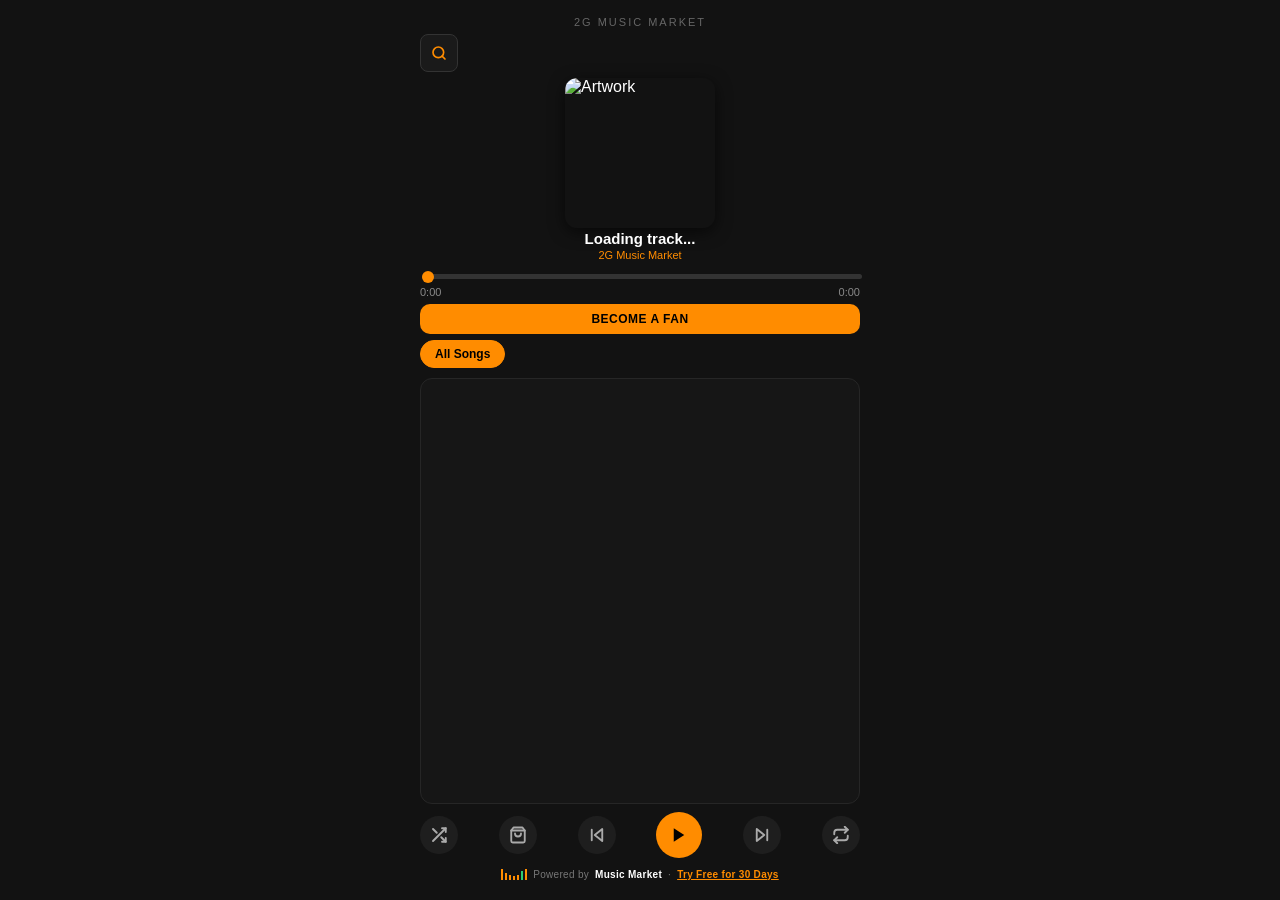
==== commit ef05d8b4: "Update index.html" ====
--- a/index.html
+++ b/index.html
@@ -4,13 +4,19 @@
 <head>
     <meta charset="UTF-8">
     <meta name="viewport" content="width=device-width, initial-scale=1.0, maximum-scale=1.0, user-scalable=no">
+    
+    <!-- Open Graph Social Preview Meta Tags -->
+    <meta property="og:type" content="website">
+    <meta property="og:title" content="2G Music Market">
+    <meta property="og:description" content="Powered by 2G Entertainment">
+    <meta property="og:image" content="https://www.2g-ent.com/uploads/2/7/5/9/27593217/img-6930_orig.jpeg">
+    <meta property="og:image:secure_url" content="https://www.2g-ent.com/uploads/2/7/5/9/27593217/img-6930_orig.jpeg">
+    <meta property="og:image:width" content="1200">
+    <meta property="og:image:height" content="630">
+    <meta property="og:url" content="https://2gentertainment.github.io/2g-music-market/index.html">
+    <meta name="twitter:card" content="summary_large_image">
+
     <title>2G Music Market - Music Player</title>
-    
-<!-- Open Graph Social Preview Meta Tags -->
-<meta property="og:title" content="2G Music Market">
-<meta property="og:description" content="Powered by 2G Entertainment">
-<meta property="og:image" content="https://www.2g-ent.com/uploads/2/7/5/9/27593217/img-6930_orig.jpeg">
-<meta property="og:url" content="https://2gentertainment.github.io/2g-music-market/index.html">
 
     <script src="https://cdn.jsdelivr.net/npm/@supabase/supabase-js@2"></script>
     <style>
@@ -588,6 +594,54 @@
             height: 46px;
         }
         .controls button#play-pause-btn:hover { background: #e07b00; color: #000; }
+
+        .promo-banner {
+            text-align: center;
+            padding-top: 6px;
+            padding-bottom: 2px;
+            flex-shrink: 0;
+        }
+        .promo-banner-link {
+            display: inline-flex;
+            align-items: center;
+            justify-content: center;
+            gap: 6px;
+            font-size: 10px;
+            color: #777;
+            text-decoration: none;
+            letter-spacing: 0.3px;
+            transition: color 0.2s ease;
+        }
+        .promo-banner-link:hover {
+            color: #ff8c00;
+        }
+        .promo-eq-bars {
+            display: inline-flex;
+            align-items: flex-end;
+            gap: 2px;
+            height: 11px;
+        }
+        .promo-eq-bars span {
+            width: 2px;
+            background-color: #ff8c00;
+            display: inline-block;
+        }
+        .promo-eq-bars .eq-b1 { height: 100%; }
+        .promo-eq-bars .eq-b2 { height: 7px; }
+        .promo-eq-bars .eq-b3 { height: 5px; }
+        .promo-eq-bars .eq-b4 { height: 4px; }
+        .promo-eq-bars .eq-b5 { height: 5px; }
+        .promo-eq-bars .eq-b6 { height: 9px; background-color: #2ecc71; }
+        .promo-eq-bars .eq-b7 { height: 100%; }
+        .promo-brand {
+            font-weight: 700;
+            color: #ffffff;
+        }
+        .promo-cta {
+            text-decoration: underline;
+            color: #ff8c00;
+            font-weight: 600;
+        }
         
         .hidden { display: none !important; }
     </style>
@@ -700,6 +754,30 @@
                 <svg width="18" height="18" viewBox="0 0 24 24" fill="none" stroke="currentColor" stroke-width="2.5" stroke-linecap="round" stroke-linejoin="round"><polyline points="17 1 21 5 17 9"></polyline><path d="M3 11V9a4 4 0 0 1 4-4h14"></path><polyline points="7 23 3 19 7 15"></polyline><path d="M21 13v2a4 4 0 0 1-4 4H3"></path></svg>
             </button>
         </div>
+
+        <!-- Artist Acquisition Promo Banner -->
+        <div class="promo-banner">
+            <a
+                href="https://musicmarket.app/create"
+                target="_blank"
+                rel="noopener noreferrer"
+                class="promo-banner-link"
+            >
+                <span class="promo-eq-bars" aria-hidden="true">
+                    <span class="eq-b1"></span>
+                    <span class="eq-b2"></span>
+                    <span class="eq-b3"></span>
+                    <span class="eq-b4"></span>
+                    <span class="eq-b5"></span>
+                    <span class="eq-b6"></span>
+                    <span class="eq-b7"></span>
+                </span>
+                <span>Powered by</span>
+                <span class="promo-brand">Music Market</span>
+                <span>&middot;</span>
+                <span class="promo-cta">Try Free for 30 Days</span>
+            </a>
+        </div>
     </div>
 
     <!-- Streaming Links Modal Drawer -->
@@ -741,8 +819,13 @@
         let currentFilterValue = null; 
         let currentPlayingTrackId = null;
 
-        let shufflePool = [];
+                let shufflePool = [];
         let iconRotationInterval = null;
+        let intendedPlaying = false;
+        let catalogLoadedSuccessfully = false;
+        let isLoadingCatalog = false;
+
+
 
         const platformColors = {
             'Apple Music': '#fa233b',
@@ -763,11 +846,16 @@
         const currentTimeEl = document.getElementById('current-time');
         const totalDurationEl = document.getElementById('total-duration');
 
-        async function initPlayer() {
+                async function initPlayer() {
+            if (isLoadingCatalog) return;
+            isLoadingCatalog = true;
+
             getVisitorId(); // Initialize anonymous visitor ID for unique visitor tracking
-            checkDailyAnalyticsSync(); 
-            await Promise.all([loadTracks(), loadCollections()]);
-            buildTabs();
+            checkDailyAnalyticsSync();
+            try {
+                await Promise.all([loadTracks(), loadCollections()]);
+                buildTabs();
+
 
             if (targetArtistParam) {
                 const cleanSlug = targetArtistParam.toLowerCase().trim();
@@ -788,12 +876,18 @@
                 }
             }
 
-            if (activePlaylist.length > 0) {
+                        if (activePlaylist.length > 0) {
                 loadTrackData(0);
             }
             renderInlinePlaylist();
             setupMediaSession();
-        }
+            } catch (err) {
+                console.error('Error initializing player:', err);
+            } finally {
+                isLoadingCatalog = false;
+            }
+        }
+
 
         // --- Visitor ID & Batched Analytics Engine ---
         function getVisitorId() {
@@ -849,30 +943,37 @@
             }
         }
 
-function updateSocialMeta(title, artist, artworkUrl) {
-    let titleMeta = document.querySelector('meta[property="og:title"]');
-    let descMeta = document.querySelector('meta[property="og:description"]');
-    let imageMeta = document.querySelector('meta[property="og:image"]');
-
-    if (titleMeta) titleMeta.setAttribute('content', `${title} - ${artist}`);
-    if (descMeta) descMeta.setAttribute('content', 'Stream or purchase directly on 2G Music Market');
-    if (artworkUrl && imageMeta) {
-        imageMeta.setAttribute('content', artworkUrl);
-    }
-}
-
-        async function loadTracks() {
+        function updateSocialMeta(title, artist, artworkUrl) {
+            let titleMeta = document.querySelector('meta[property="og:title"]');
+            let descMeta = document.querySelector('meta[property="og:description"]');
+            let imageMeta = document.querySelector('meta[property="og:image"]');
+
+            if (titleMeta) titleMeta.setAttribute('content', `${title} - ${artist}`);
+            if (descMeta) descMeta.setAttribute('content', 'Stream or purchase directly on 2G Music Market');
+            if (artworkUrl && imageMeta) {
+                imageMeta.setAttribute('content', artworkUrl);
+            }
+        }
+
+                async function loadTracks() {
             const { data, error } = await _supabase
                 .from('tracks')
                 .select('id, title, audio_file_path, artwork_url, collection_id, collection_sort_order, sort_order, apple_music_url, spotify_url, tidal_url, youtube_url, pandora_url, store_single_url, store_album_url, price, artists(id, name, slug, aweber_tag)')
                 .order('sort_order', { ascending: true, nullsFirst: false });
 
-            if (!error && data) {
+            if (!error && Array.isArray(data) && data.length > 0) {
                 masterPlaylist = data;
                 activePlaylist = [...masterPlaylist];
+                catalogLoadedSuccessfully = true;
                 resetShufflePool();
-            }
-        }
+            } else if (!error && Array.isArray(data) && data.length === 0) {
+                masterPlaylist = [];
+                activePlaylist = [];
+                catalogLoadedSuccessfully = true;
+                document.getElementById('track-title').innerText = 'No tracks found';
+            }
+        }
+
 
         async function loadCollections() {
             const { data, error } = await _supabase
@@ -1018,17 +1119,59 @@
             resetShufflePool();
         }
 
+                function ensureAudioSourceLoaded(track) {
+            if (!track || !track.audio_file_path) return false;
+            if (!audioElement.src || audioElement.src !== track.audio_file_path) {
+                audioElement.src = track.audio_file_path;
+                audioElement.load();
+            } else if (audioElement.readyState === 0 || audioElement.networkState === HTMLMediaElement.NETWORK_NO_SOURCE) {
+                audioElement.load();
+            }
+            return true;
+        }
+
+        function attemptAudioPlay(track, logPlayEvent = false) {
+            if (!ensureAudioSourceLoaded(track)) return;
+            const p = audioElement.play();
+            if (p && typeof p.then === 'function') {
+                p.then(() => {
+                    intendedPlaying = true;
+                    updatePlayButton();
+                    if (logPlayEvent && track) {
+                        queueAnalyticsEvent('play', track.id, track.artists ? track.artists.id : null);
+                    }
+                }).catch(err => {
+                    if (err && err.name === 'AbortError') return;
+                    if (document.visibilityState === 'hidden') {
+                        intendedPlaying = true;
+                    } else {
+                        intendedPlaying = false;
+                    }
+                    updatePlayButton();
+                    if (logPlayEvent && track) {
+                        queueAnalyticsEvent('play', track.id, track.artists ? track.artists.id : null);
+                    }
+                });
+            }
+        }
+
         function loadTrackData(index) {
             currentIndex = index;
             const track = activePlaylist[currentIndex];
             if (!track) return;
 
+            intendedPlaying = false;
             currentPlayingTrackId = track.id;
             document.getElementById('track-title').innerText = track.title;
             document.getElementById('artist-name').innerText = track.artists ? track.artists.name : '2G Music Market';
             document.getElementById('track-artwork').src = track.artwork_url || '';
-            
-            audioElement.src = track.audio_file_path;
+
+            audioElement.preload = 'metadata';
+            audioElement.src = track.audio_file_path || '';
+            if (track.audio_file_path) {
+                audioElement.load();
+            }
+
             progressBar.value = 0;
             currentTimeEl.innerText = "0:00";
             totalDurationEl.innerText = "0:00";
@@ -1040,6 +1183,35 @@
             renderInlinePlaylist();
             updateMediaSessionMetadata(track);
         }
+
+        function playTrack(index) {
+            currentIndex = index;
+            const track = activePlaylist[currentIndex];
+            if (!track) return;
+
+            intendedPlaying = true;
+            currentPlayingTrackId = track.id;
+            document.getElementById('track-title').innerText = track.title;
+            document.getElementById('artist-name').innerText = track.artists ? track.artists.name : '2G Music Market';
+            document.getElementById('track-artwork').src = track.artwork_url || '';
+
+            audioElement.pause();
+            audioElement.src = track.audio_file_path || '';
+            if (track.audio_file_path) {
+                audioElement.load();
+            }
+
+            progressBar.value = 0;
+            currentTimeEl.innerText = "0:00";
+            totalDurationEl.innerText = "0:00";
+
+            attemptAudioPlay(track, true);
+
+            updateActiveTrackActions(track);
+            renderInlinePlaylist();
+            updateMediaSessionMetadata(track);
+        }
+
 
         function playTrack(index) {
             currentIndex = index;
@@ -1135,10 +1307,15 @@
             }
         }
 
-        function togglePlay() {
+                function togglePlay() {
+            const activeTrack = activePlaylist[currentIndex] || masterPlaylist.find(t => t.id === currentPlayingTrackId);
+            if (!activeTrack) return;
+
             if (audioElement.paused) {
-                audioElement.play().then(() => { updatePlayButton(); });
+                intendedPlaying = true;
+                attemptAudioPlay(activeTrack, false);
             } else {
+                intendedPlaying = false;
                 audioElement.pause();
                 updatePlayButton();
             }
@@ -1153,6 +1330,7 @@
                 pauseIcon.classList.add('hidden');
             }
         }
+
 
         audioElement.addEventListener('timeupdate', () => {
             if (audioElement.duration) {
@@ -1242,12 +1420,85 @@
             document.getElementById('repeat-btn').classList.toggle('active', isRepeated);
         }
 
-        audioElement.addEventListener('play', updatePlayButton);
-        audioElement.addEventListener('pause', updatePlayButton);
+                        async function recoverPlaybackIfNeeded() {
+            if (!catalogLoadedSuccessfully || masterPlaylist.length === 0) {
+                await initPlayer();
+                if (activePlaylist.length > 0 && intendedPlaying) {
+                    playTrack(currentIndex < activePlaylist.length ? currentIndex : 0);
+                    return;
+                }
+            }
+
+            const activeTrack = activePlaylist[currentIndex] || masterPlaylist.find(t => t.id === currentPlayingTrackId);
+            if (!activeTrack || !activeTrack.audio_file_path) return;
+
+            if (intendedPlaying && audioElement.paused) {
+                attemptAudioPlay(activeTrack, false);
+            } else if (!audioElement.paused) {
+                intendedPlaying = true;
+                updatePlayButton();
+            }
+        }
+
+        window.addEventListener('online', () => {
+            recoverPlaybackIfNeeded();
+        });
+
+
+        audioElement.addEventListener('play', () => {
+            intendedPlaying = true;
+            updatePlayButton();
+        });
+
+        audioElement.addEventListener('pause', () => {
+            updatePlayButton();
+        });
+
         audioElement.addEventListener('ended', () => {
-            if (isRepeated) { audioElement.currentTime = 0; audioElement.play(); }
-            else { nextTrack(); }
+            const activeTrack = activePlaylist[currentIndex] || masterPlaylist.find(t => t.id === currentPlayingTrackId);
+            if (isRepeated) {
+                audioElement.currentTime = 0;
+                attemptAudioPlay(activeTrack, false);
+            } else {
+                nextTrack();
+            }
         });
+
+        audioElement.addEventListener('error', () => {
+            const activeTrack = activePlaylist[currentIndex] || masterPlaylist.find(t => t.id === currentPlayingTrackId);
+            if (!activeTrack || !activeTrack.audio_file_path) return;
+
+            audioElement.src = activeTrack.audio_file_path;
+            audioElement.load();
+
+            if (intendedPlaying) {
+                setTimeout(() => {
+                    if (intendedPlaying && audioElement.paused) {
+                        attemptAudioPlay(activeTrack, false);
+                    }
+                }, 400);
+            } else {
+                updatePlayButton();
+            }
+        });
+
+        audioElement.addEventListener('stalled', () => {
+            const activeTrack = activePlaylist[currentIndex] || masterPlaylist.find(t => t.id === currentPlayingTrackId);
+            if (intendedPlaying && activeTrack && activeTrack.audio_file_path && audioElement.readyState < 2) {
+                audioElement.load();
+            }
+        });
+
+        document.addEventListener('visibilitychange', () => {
+            if (document.visibilityState === 'visible') {
+                recoverPlaybackIfNeeded();
+            }
+        });
+
+        window.addEventListener('pageshow', () => {
+            recoverPlaybackIfNeeded();
+        });
+
 
         function revealSubscribeForm() {
             document.getElementById('action-row').classList.add('hidden');
@@ -1551,20 +1802,17 @@
         initPlayer();
     </script>
 
-
-<script src="//code.tidio.co/eociixek6ty4gkxgazvgsz9kaiidyyxw.js" async></script>
-<style>
-    /* Completely hide all Tidio chat frames, buttons, and launcher bubbles */
-    #tidio-chat-iframe, 
-    #tidio-chat, 
-    iframe[id^="tidio-chat"] {
-        display: none !important;
-        visibility: hidden !important;
-        opacity: 0 !important;
-        pointer-events: none !important;
-    }
-</style>    
-    
-    
+    <!-- Tidio Script & Comprehensive Hidden Override -->
+    <script src="//code.tidio.co/eociixek6ty4gkxgazvgsz9kaiidyyxw.js" async></script>
+    <style>
+        #tidio-chat-iframe, 
+        #tidio-chat, 
+        iframe[id^="tidio-chat"] {
+            display: none !important;
+            visibility: hidden !important;
+            opacity: 0 !important;
+            pointer-events: none !important;
+        }
+    </style>
 </body>
 </html>
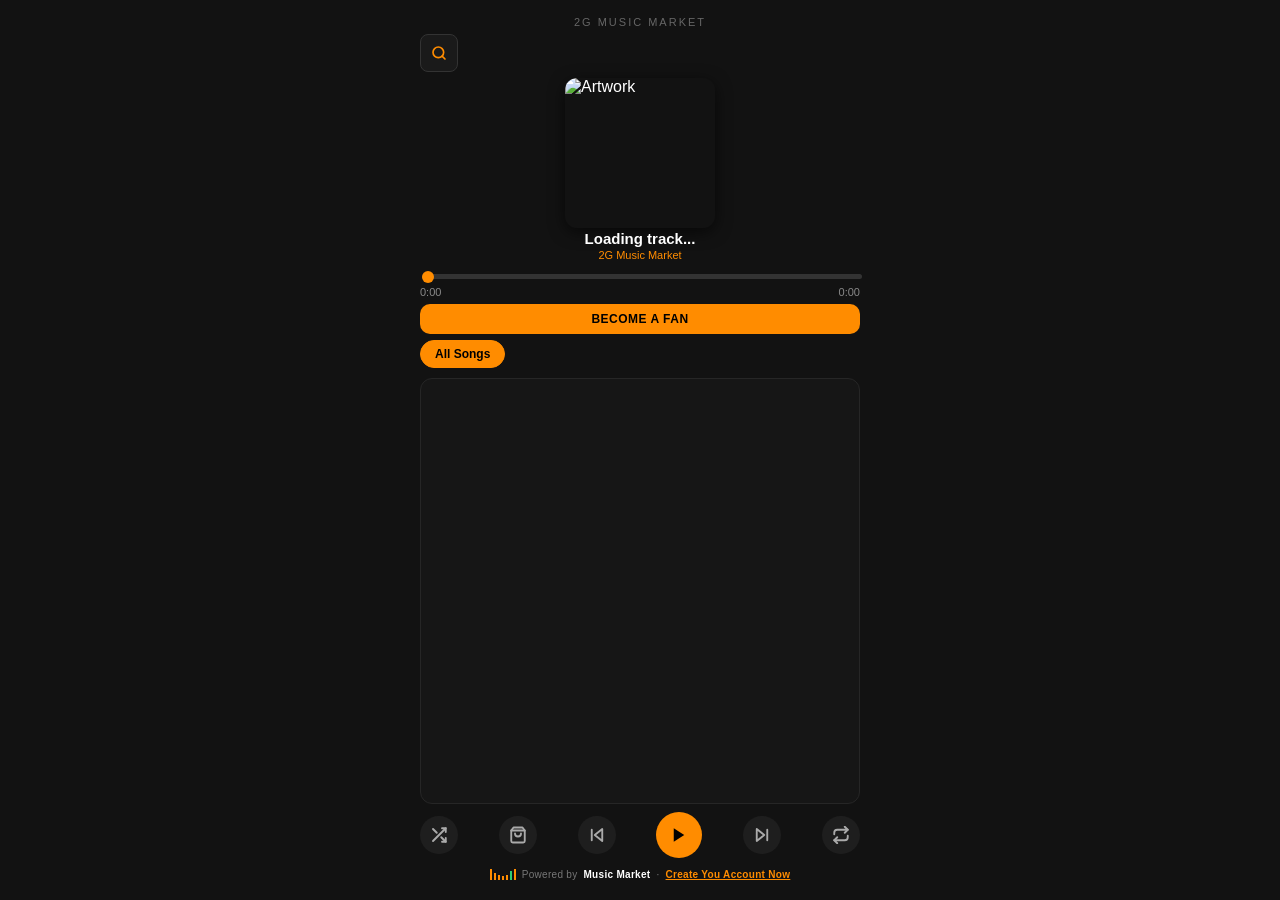
==== commit 7c78cf85: "Update index.html" ====
--- a/index.html
+++ b/index.html
@@ -775,7 +775,7 @@
                 <span>Powered by</span>
                 <span class="promo-brand">Music Market</span>
                 <span>&middot;</span>
-                <span class="promo-cta">Try Free for 30 Days</span>
+                <span class="promo-cta">Create You Account Now</span>
             </a>
         </div>
     </div>
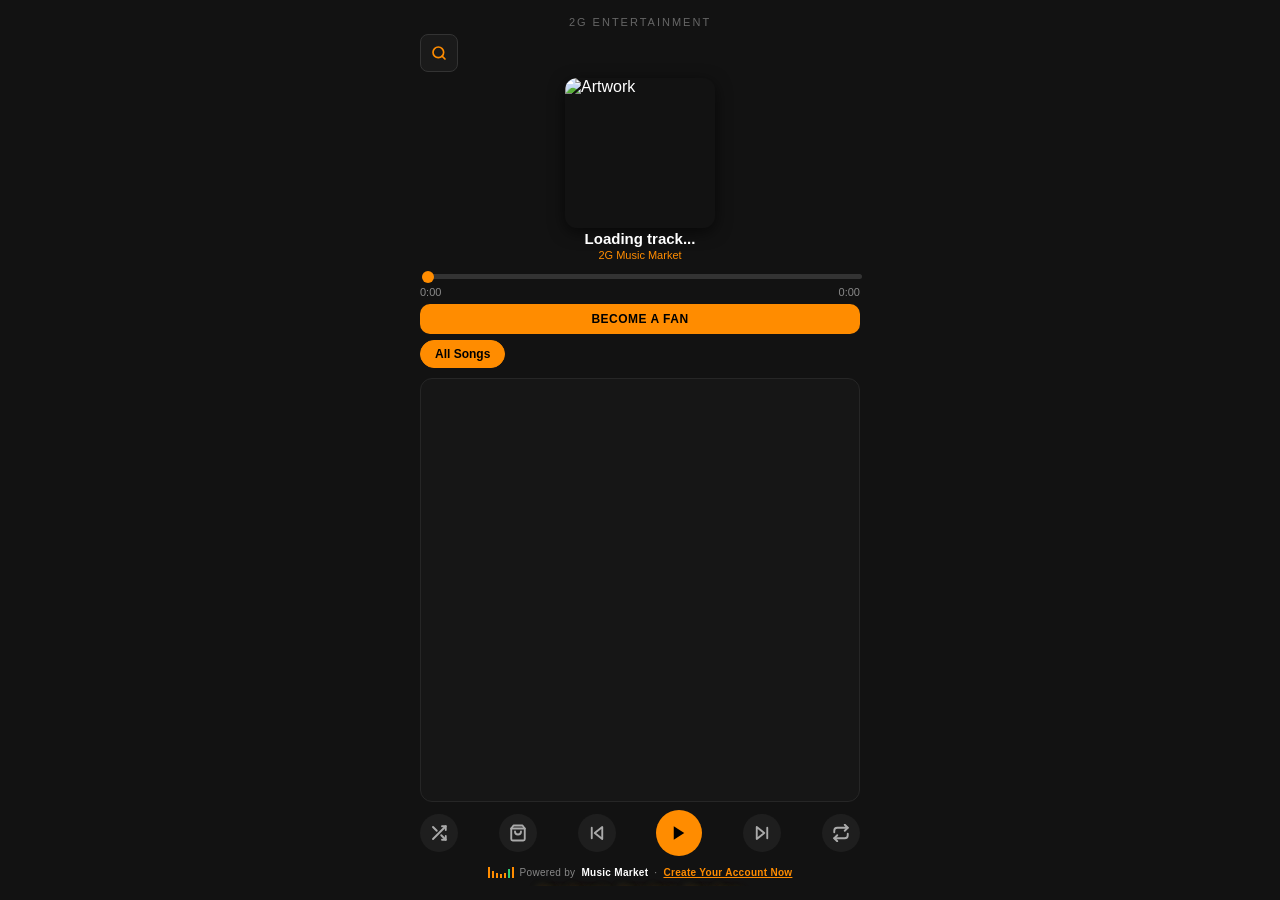
==== commit 202fb483: "Update index.html" ====
--- a/index.html
+++ b/index.html
@@ -16,7 +16,7 @@
     <meta property="og:url" content="https://2gentertainment.github.io/2g-music-market/index.html">
     <meta name="twitter:card" content="summary_large_image">
 
-    <title>2G Music Market - Music Player</title>
+    <title>2G-Entertainment - Music Player</title>
 
     <script src="https://cdn.jsdelivr.net/npm/@supabase/supabase-js@2"></script>
     <style>
@@ -596,24 +596,36 @@
         .controls button#play-pause-btn:hover { background: #e07b00; color: #000; }
 
         .promo-banner {
-            text-align: center;
-            padding-top: 6px;
-            padding-bottom: 2px;
+            height: 24px;
+            padding-top: 4px;
+            overflow: hidden;
+            position: relative;
             flex-shrink: 0;
         }
         .promo-banner-link {
-            display: inline-flex;
+            display: block;
+            width: 100%;
+            height: 100%;
+            text-decoration: none;
+        }
+        .promo-slide-track {
+            display: flex;
+            flex-direction: column;
+            animation: promoVerticalCycle 15s cubic-bezier(0.22, 1, 0.36, 1) infinite;
+        }
+        .promo-banner:hover .promo-slide-track {
+            animation-play-state: paused;
+        }
+        .promo-slide {
+            height: 20px;
+            display: flex;
             align-items: center;
             justify-content: center;
             gap: 6px;
             font-size: 10px;
-            color: #777;
-            text-decoration: none;
+            color: #888;
             letter-spacing: 0.3px;
-            transition: color 0.2s ease;
-        }
-        .promo-banner-link:hover {
-            color: #ff8c00;
+            flex-shrink: 0;
         }
         .promo-eq-bars {
             display: inline-flex;
@@ -642,6 +654,42 @@
             color: #ff8c00;
             font-weight: 600;
         }
+        .promo-hype-text {
+            font-size: 10.5px;
+            font-weight: 700;
+            letter-spacing: 0.4px;
+            color: #ff9d2e;
+            text-shadow:
+                0 0 8px rgba(255, 140, 0, 0.55),
+                0 0 16px rgba(46, 204, 113, 0.2);
+            animation: promoGlowPulse 2s ease-in-out infinite;
+        }
+
+        /* 0% - 66.6% (~10s): Main strip | Quick snap up | ~4.3s: Hype line | Quick snap back */
+        @keyframes promoVerticalCycle {
+            0%, 65% {
+                transform: translateY(0);
+            }
+            70%, 95% {
+                transform: translateY(-20px);
+            }
+            100% {
+                transform: translateY(0);
+            }
+        }
+
+        @keyframes promoGlowPulse {
+            0%, 100% {
+                text-shadow:
+                    0 0 7px rgba(255, 140, 0, 0.45),
+                    0 0 14px rgba(46, 204, 113, 0.15);
+            }
+            50% {
+                text-shadow:
+                    0 0 12px rgba(255, 140, 0, 0.8),
+                    0 0 22px rgba(46, 204, 113, 0.32);
+            }
+        }
         
         .hidden { display: none !important; }
     </style>
@@ -649,7 +697,7 @@
 <body>
 
     <div class="player-card">
-        <div class="player-header">2G Music Market</div>
+        <div class="player-header">2G Entertainment</div>
 
         <!-- Collapsible Search Bar -->
         <div class="search-wrapper" id="searchWrapper">
@@ -755,7 +803,7 @@
             </button>
         </div>
 
-        <!-- Artist Acquisition Promo Banner -->
+              <!-- Artist Acquisition Promo Banner -->
         <div class="promo-banner">
             <a
                 href="https://musicmarket.app/create"
@@ -763,21 +811,29 @@
                 rel="noopener noreferrer"
                 class="promo-banner-link"
             >
-                <span class="promo-eq-bars" aria-hidden="true">
-                    <span class="eq-b1"></span>
-                    <span class="eq-b2"></span>
-                    <span class="eq-b3"></span>
-                    <span class="eq-b4"></span>
-                    <span class="eq-b5"></span>
-                    <span class="eq-b6"></span>
-                    <span class="eq-b7"></span>
-                </span>
-                <span>Powered by</span>
-                <span class="promo-brand">Music Market</span>
-                <span>&middot;</span>
-                <span class="promo-cta">Create You Account Now</span>
+                <div class="promo-slide-track">
+                    <div class="promo-slide">
+                        <span class="promo-eq-bars" aria-hidden="true">
+                            <span class="eq-b1"></span>
+                            <span class="eq-b2"></span>
+                            <span class="eq-b3"></span>
+                            <span class="eq-b4"></span>
+                            <span class="eq-b5"></span>
+                            <span class="eq-b6"></span>
+                            <span class="eq-b7"></span>
+                        </span>
+                        <span>Powered by</span>
+                        <span class="promo-brand">Music Market</span>
+                        <span>&middot;</span>
+                        <span class="promo-cta">Create Your Account Now</span>
+                    </div>
+                    <div class="promo-slide">
+                        <span class="promo-hype-text">More Streams, More Sales, More Fans</span>
+                    </div>
+                </div>
             </a>
         </div>
+
     </div>
 
     <!-- Streaming Links Modal Drawer -->
